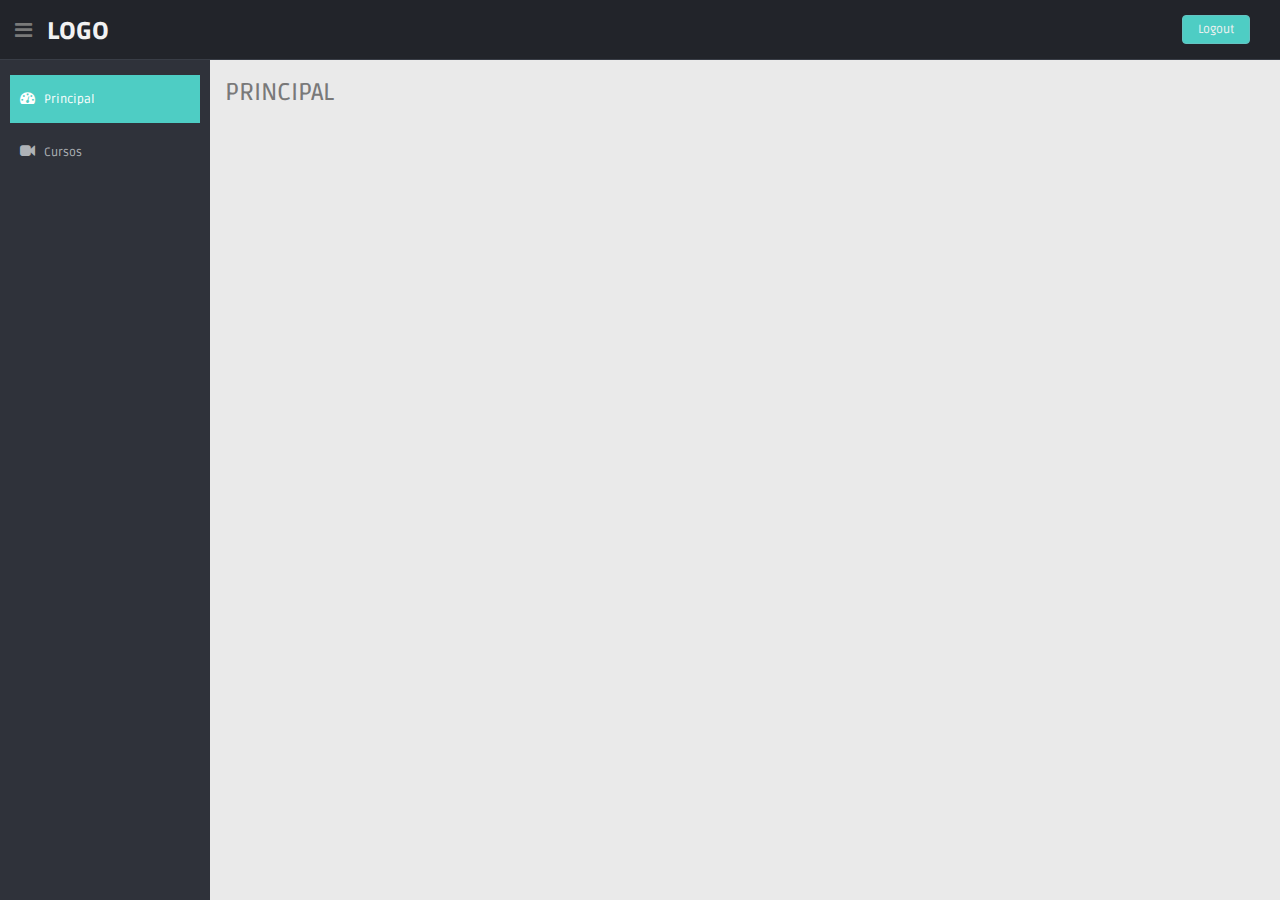
==== index.html @ 147995a6 "Criação Template" ====
<!DOCTYPE html>
<html lang="pt-br">

<head>
  <meta charset="utf-8">
  <meta name="viewport" content="width=device-width, initial-scale=1.0">

  <title>Principal</title>

  <link href="lib/bootstrap/css/bootstrap.min.css" rel="stylesheet">
  <link href="lib/font-awesome/css/font-awesome.css" rel="stylesheet" />
  
  <link href="css/style.css" rel="stylesheet">
  
 
</head>

<body>
  <section id="container">
    <!--header start-->
    <header class="header black-bg">
      <div class="sidebar-toggle-box">
        <div class="fa fa-bars tooltips" data-placement="right" data-original-title="Menu"></div>
      </div>
      <!--logo start-->
      <a href="#" class="logo"><b>LOGO</b></a>
      <!--logo end-->
      <div class="nav notify-row" id="top_menu">
      </div>
      <div class="top-menu">
        <ul class="nav pull-right top-menu">
          <li><a class="logout" href="#">Logout</a></li>
        </ul>
      </div>
    </header>
    <!--header end-->
    <!-- **********************************************************************************************************************************************************
        MAIN SIDEBAR MENU
        *********************************************************************************************************************************************************** -->
    <!--sidebar start-->
    <aside>
      <div id="sidebar" class="nav-collapse ">
        <!-- sidebar menu start-->
        <ul class="sidebar-menu" id="nav-accordion">
          <li class="mt">
            <a class="active" href="index.html">
              <i class="fa fa-dashboard"></i>
              <span>Principal</span>
              </a>
          </li>
          <li>
            <a href="#">
              <i class="fa fa-video-camera"></i>
              <span>Cursos </span>
              </a>
          </li>
        </ul>
        <!-- sidebar menu end-->
      </div>
    </aside>
    <!--sidebar end-->
    <!-- **********************************************************************************************************************************************************
        MAIN CONTENT
        *********************************************************************************************************************************************************** -->
    <!--main content start-->
    <section id="main-content">
      <section class="wrapper">
        <div class="row">
          <div class="col-lg-12 main-chart">
            
            <div class="border-head">
              <h3>PRINCIPAL</h3>
            </div>
            <div class="row mt">
              <!-- body -->
            </div>
          </div>
        </div>
      </section>
    </section>
    <!--main content end-->
  </section>
  
  <script src="lib/jquery/jquery.min.js"></script>
  <script src="lib/common-scripts.js"></script>
 
  
</body>

</html>
---- css/style.css ----
@import url(http://fonts.googleapis.com/css?family=Ruda:400,700,900);


body {
    color: #797979;
	background: #eaeaea;
    font-family: 'Ruda', sans-serif;
    padding: 0px !important;
    margin: 0px !important;
    font-size:13px;
}

ul li {
    list-style: none;
}

a, a:hover, a:focus {
    text-decoration: none;
    outline: none;
}
::selection {

    background: #4ECDC4;
    color: #fff;
}
::-moz-selection {
    background: #4ECDC4;
    color: #fff;
}

#container {
    width: 100%;
    height: 100%;
}


.bg-theme {
	background-color: #4ECDC4;
}

.bg-theme02 {
	background-color: #ac92ec;
}

.bg-theme03 {
  background-color: #48cfad;
}

.bg-theme04 {
  background-color: #ed5565;
}
/*Theme Buttons*/

.btn-theme {
  color: #fff;
  background-color: #4ECDC4;
  border-color: #48bcb4;
}
.btn-theme:hover,
.btn-theme:focus,
.btn-theme:active,
.btn-theme.active,
.open .dropdown-toggle.btn-theme {
  color: #fff;
  background-color: #48bcb4;
  border-color: #48bcb4;
}

.btn-theme02 {
  color: #fff;
  background-color: #ac92ec;
  border-color: #967adc;
}
.btn-theme02:hover,
.btn-theme02:focus,
.btn-theme02:active,
.btn-theme02.active,
.open .dropdown-toggle.btn-theme02 {
  color: #fff;
  background-color: #967adc;
  border-color: #967adc;
}

.btn-theme03 {
  color: #fff;
  background-color: #48cfad;
  border-color: #37bc9b;
}
.btn-theme03:hover,
.btn-theme03:focus,
.btn-theme03:active,
.btn-theme03.active,
.open .dropdown-toggle.btn-theme03 {
  color: #fff;
  background-color: #37bc9b;
  border-color: #37bc9b;
}

.btn-theme04 {
  color: #fff;
  background-color: #ed5565;
  border-color: #da4453;
}
.btn-theme04:hover,
.btn-theme04:focus,
.btn-theme04:active,
.btn-theme04.active,
.open .dropdown-toggle.btn-theme04 {
  color: #fff;
  background-color: #da4453;
  border-color: #da4453;
}

.btn-clear-g {
	color: #48bcb4;
	background: transparent;
	border-color: #48bcb4;
}

.btn-clear-g:hover {
	color: white;
}

hr {
  margin-top: 20px;
  margin-bottom: 20px;
  border: 0;
  border-top: 1px solid #797979;
}



/*Helpers*/

.centered {
	text-align: center;
}

.goleft {
	text-align: left;
}

.goright {
	text-align: right;
}

.mt {
	margin-top: 25px;
}

.mb {
	margin-bottom: 25px;
}


.no-padding {
	padding: 0 !important;
}

.no-margin {
	margin: 0 !important;
}



.label-theme {
	background-color: #4ECDC4;
}

.bg-theme {
	background-color: #4ECDC4;
}

ul.top-menu > li > .logout {
	color: #f2f2f2;
	font-size: 12px;
	border-radius: 4px;
	-webkit-border-radius: 4px;
	border: 1px solid #64c3c2 !important;
	padding: 5px 15px;
	margin-right: 15px;
	background: #4ECDC4;
	margin-top: 15px;
}


/*sidebar navigation*/

#sidebar {
    width: 210px;
    height: 100%;
    position: fixed;
    background: #2f323a;
}

#sidebar h5 {
	color: #f2f2f2;
	font-weight: 700;
}

#sidebar ul li {
    position: relative;
}

#sidebar .sub-menu > .sub li  {
    padding-left: 32px;
}

#sidebar .sub-menu > .sub li:last-child {
    padding-bottom: 10px;
}



.nav-collapse.collapse {
    display: inline;
}

ul.sidebar-menu , ul.sidebar-menu li ul.sub{
    margin: -2px 0 0;
    padding: 0;
}

ul.sidebar-menu {
    margin-top: 75px;
}

#sidebar > ul > li > ul.sub {
    display: none;
}

#sidebar > ul > li.active > ul.sub, #sidebar > ul > li > ul.sub > li > a {
    display: block;
}

ul.sidebar-menu li ul.sub li{
    background: #2f323a;
    margin-bottom: 0;
    margin-left: 0;
    margin-right: 0;
}

ul.sidebar-menu li ul.sub li:last-child{
    border-radius: 0 0 4px 4px;
    -webkit-border-radius: 0 0 4px 4px;
}

ul.sidebar-menu li ul.sub li a {
    font-size: 12px;
    padding: 6px 0;
    line-height: 35px;
    height: 35px;
    -webkit-transition: all 0.3s ease;
    -moz-transition: all 0.3s ease;
    -o-transition: all 0.3s ease;
    -ms-transition: all 0.3s ease;
    transition: all 0.3s ease;
    color: #aeb2b7;
}

ul.sidebar-menu li ul.sub li a:hover {
	color: white;
	background: transparent;
}

ul.sidebar-menu li ul.sub li.active a {
    color: #4ECDC4;
    -webkit-transition: all 0.3s ease;
    -moz-transition: all 0.3s ease;
    -o-transition: all 0.3s ease;
    -ms-transition: all 0.3s ease;
    transition: all 0.3s ease;
    display: block;
}

ul.sidebar-menu li{
    /*line-height: 20px !important;*/
    margin-bottom: 5px;
    margin-left:10px;
    margin-right:10px;
}

ul.sidebar-menu li.sub-menu{
    line-height: 15px;
}

ul.sidebar-menu li a span{
    display: inline-block;
}

ul.sidebar-menu li a{
    color: #aeb2b7;
    text-decoration: none;
    display: block;
    padding: 15px 0 15px 10px;
    font-size: 12px;
    outline: none;
    -webkit-transition: all 0.3s ease;
    -moz-transition: all 0.3s ease;
    -o-transition: all 0.3s ease;
    -ms-transition: all 0.3s ease;
    transition: all 0.3s ease;
}

ul.sidebar-menu li a.active, ul.sidebar-menu li a:hover, ul.sidebar-menu li a:focus {
    background: #4ECDC4;
    color: #fff;
    display: block;

    -webkit-transition: all 0.3s ease;
    -moz-transition: all 0.3s ease;
    -o-transition: all 0.3s ease;
    -ms-transition: all 0.3s ease;
    transition: all 0.3s ease;
}


ul.sidebar-menu li a i {
    font-size: 15px;
    padding-right: 6px;
}

ul.sidebar-menu li a:hover i, ul.sidebar-menu li a:focus i {
    color: #fff;
}

ul.sidebar-menu li a.active i {
    color: #fff;
}


.mail-info, .mail-info:hover {
    margin: -3px 6px 0 0;
    font-size: 11px;
}

/* MAIN CONTENT CONFIGURATION */
#main-content {
    margin-left: 210px;
}

.header, .footer {
    min-height: 60px;
    padding: 0 15px;
}

.header {
    position: fixed;
    left: 0;
    right: 0;
    z-index: 1002;
}

.black-bg {
    background: #22242a;
    border-bottom: 1px solid #393d46;
}

.wrapper {
    display: inline-block;
    margin-top: 60px;
    padding-left: 15px;
    padding-right: 15px;
    padding-bottom: 15px;
    padding-top: 0px;
    width: 100%;
}

a.logo {
    font-size: 24px;
    color: #f2f2f2;
    float: left;
    margin-top: 15px;
    text-transform: uppercase;
}

a.logo b {
    font-weight: 900;
}

a.logo:hover, a.logo:focus {
    text-decoration: none;
    outline: none;
}

a.logo span {
    color: #4ECDC4;
}


/*notification*/
#top_menu .nav > li, ul.top-menu > li {
    float: left;
}

.notify-row {
    float: left;
    margin-top: 15px;
    margin-left: 92px;
}

.notify-row .notification span.label {
    display: inline-block;
    height: 18px;
    width: 20px;
    padding: 5px;
}

ul.top-menu > li > a {
    color: #666666;
    font-size: 16px;
    border-radius: 4px;
    -webkit-border-radius: 4px;
    border:1px solid #666666 !important;
    padding: 2px 6px;
    margin-right: 15px;
}

ul.top-menu > li > a:hover, ul.top-menu > li > a:focus {
    border:1px solid #b6b6b6 !important;
    background-color: transparent !important;
    border-color: #b6b6b6 !important;
    text-decoration: none;
    border-radius: 4px;
    -webkit-border-radius: 4px;
    color: #b6b6b6 !important;
}

.notify-row .badge {
    position: absolute;
    right: -10px;
    top: -10px;
    z-index: 100;
}

.dropdown-menu.extended {
    max-width: 300px !important;
    min-width: 160px !important;
    top: 42px;
    width: 235px !important;
    padding: 0;
    box-shadow: 0 2px 5px rgba(0, 0, 0, 0.176) !important;
    border: none !important;
    border-radius: 4px;
    -webkit-border-radius: 4px;
}

@media screen and (-webkit-min-device-pixel-ratio:0) {
    /* Safari and Chrome */
    .dropdown-menu.extended  {
        box-shadow: 0 2px 8px rgba(0, 0, 0, 0.176) !important;
    };
    }

.dropdown-menu.extended li p {
    background-color: #F1F2F7;
    color: #666666;
    margin: 0;
    padding: 10px;
    border-radius: 4px 4px 0px 0px;
    -webkit-border-radius: 4px 4px 0px 0px;
}

.dropdown-menu.extended li p.green {
    background-color: #4ECDC4;
    color: #fff;
}

.dropdown-menu.extended li p.yellow {
    background-color: #fcb322;
    color: #fff;
}

.dropdown-menu.extended li a {
    border-bottom: 1px solid #EBEBEB !important;
    font-size: 12px;
    list-style: none;
}

.dropdown-menu.extended li a {
    padding: 15px 10px !important;
    width: 100%;
    display: inline-block;
}

.dropdown-menu.extended li a:hover {
    background-color: #F7F8F9 !important;
    color: #2E2E2E;
}

.dropdown-menu.tasks-bar .task-info .desc {
    font-size: 13px;
    font-weight: normal;
}

.dropdown-menu.tasks-bar .task-info .percent {
    display: inline-block;
    float: right;
    font-size: 13px;
    font-weight: 600;
    padding-left: 10px;
    margin-top: -4px;
}

.dropdown-menu.extended .progress {
    margin-bottom: 0 !important;
    height: 10px;
}

.dropdown-menu.inbox li a .photo img {
    border-radius: 2px 2px 2px 2px;
    float: left;
    height: 40px;
    margin-right: 4px;
    width: 40px;
}

.dropdown-menu.inbox li a .subject {
    display: block;
}

.dropdown-menu.inbox li a .subject .from {
    font-size: 12px;
    font-weight: 600;
}

.dropdown-menu.inbox li a .subject .time {
    font-size: 11px;
    font-style: italic;
    font-weight: bold;
    position: absolute;
    right: 5px;
}

.dropdown-menu.inbox li a .message {
    display: block !important;
    font-size: 11px;
}

.top-nav  {
    margin-top: 7px;
}

.top-nav ul.top-menu > li .dropdown-menu.logout {
    width: 268px !important;

}

.top-nav li.dropdown .dropdown-menu {
    float: right;
    right: 0;
    left: auto;
}

.dropdown-menu.extended.logout > li {
    float: left;
    text-align: center;
    width: 33.3%;
}

.dropdown-menu.extended.logout > li:last-child {
    float: left;
    text-align: center;
    width: 100%;
    background: #a9d96c;
    border-radius: 0 0 3px 3px;
}

.dropdown-menu.extended.logout > li:last-child > a, .dropdown-menu.extended.logout > li:last-child > a:hover {
    color: #fff;
    border-bottom: none !important;
    text-transform: uppercase;
}

.dropdown-menu.extended.logout > li:last-child > a:hover > i{
    color: #fff;
}

.dropdown-menu.extended.logout > li > a {
    color: #a4abbb;
    border-bottom: none !important;
}

.full-width .dropdown-menu.extended.logout > li > a:hover {
    background: none !important;
    color: #50c8ea !important;
}

.dropdown-menu.extended.logout > li > a:hover {
    background: none !important;
}

.dropdown-menu.extended.logout > li > a:hover i {
    color: #50c8ea;
}

.dropdown-menu.extended.logout > li > a i {
    font-size: 17px;
}

.dropdown-menu.extended.logout > li > a > i {
    display: block;
}

.top-nav ul.top-menu > li > a {
    border: 1px solid #eeeeee;
    border-radius: 4px;
    -webkit-border-radius: 4px;
    padding: 6px;
    background: none;
    margin-right: 0;
}
.top-nav ul.top-menu > li {
    margin-left: 10px;
}

.top-nav ul.top-menu > li > a:hover, .top-nav ul.top-menu > li > a:focus {
    border:1px solid #F1F2F7;
    background: #F1F2F7;

}

.top-nav .dropdown-menu.extended.logout {
    top: 50px;
}

.top-nav .nav .caret {
    border-bottom-color: #A4AABA;
    border-top-color: #A4AABA;
}
.top-nav ul.top-menu > li > a:hover .caret {
    border-bottom-color: #000;
    border-top-color: #000;
}

.log-arrow-up {
    background: url("../img/arrow-up.png") no-repeat;
    width: 20px;
    height: 11px;
    position: absolute;
    right: 20px;
    top: -10px;
}

/*----*/

.notify-arrow {
    border-style: solid;
    border-width: 0 9px 9px;
    height: 0;
    margin-top: 0;
    opacity: 0;
    position: absolute;
    left: 7px;
    top: -18px;
    transition: all 0.25s ease 0s;
    width: 0;
    z-index: 10;
    margin-top: 10px;
    opacity: 1;
}

.notify-arrow-yellow {
    border-color: transparent transparent #FCB322;
    border-bottom-color: #FCB322 !important;
    border-top-color: #FCB322 !important;
}
.notify-arrow-green {
    border-color: transparent transparent #4ECDC4;
    border-bottom-color: #4ECDC4 !important;
    border-top-color: #4ECDC4 !important;
}



/*--sidebar toggle---*/

.sidebar-toggle-box {
    float: left;
    padding-right: 15px;
    margin-top: 20px;
}

.sidebar-toggle-box .fa-bars {
    cursor: pointer;
    display: inline-block;
    font-size: 20px;
}


.sidebar-closed > #sidebar > ul {
    display: none;
}

.sidebar-closed #main-content {
    margin-left: 0px;
}

.sidebar-closed #sidebar {
    margin-left: -180px;
}
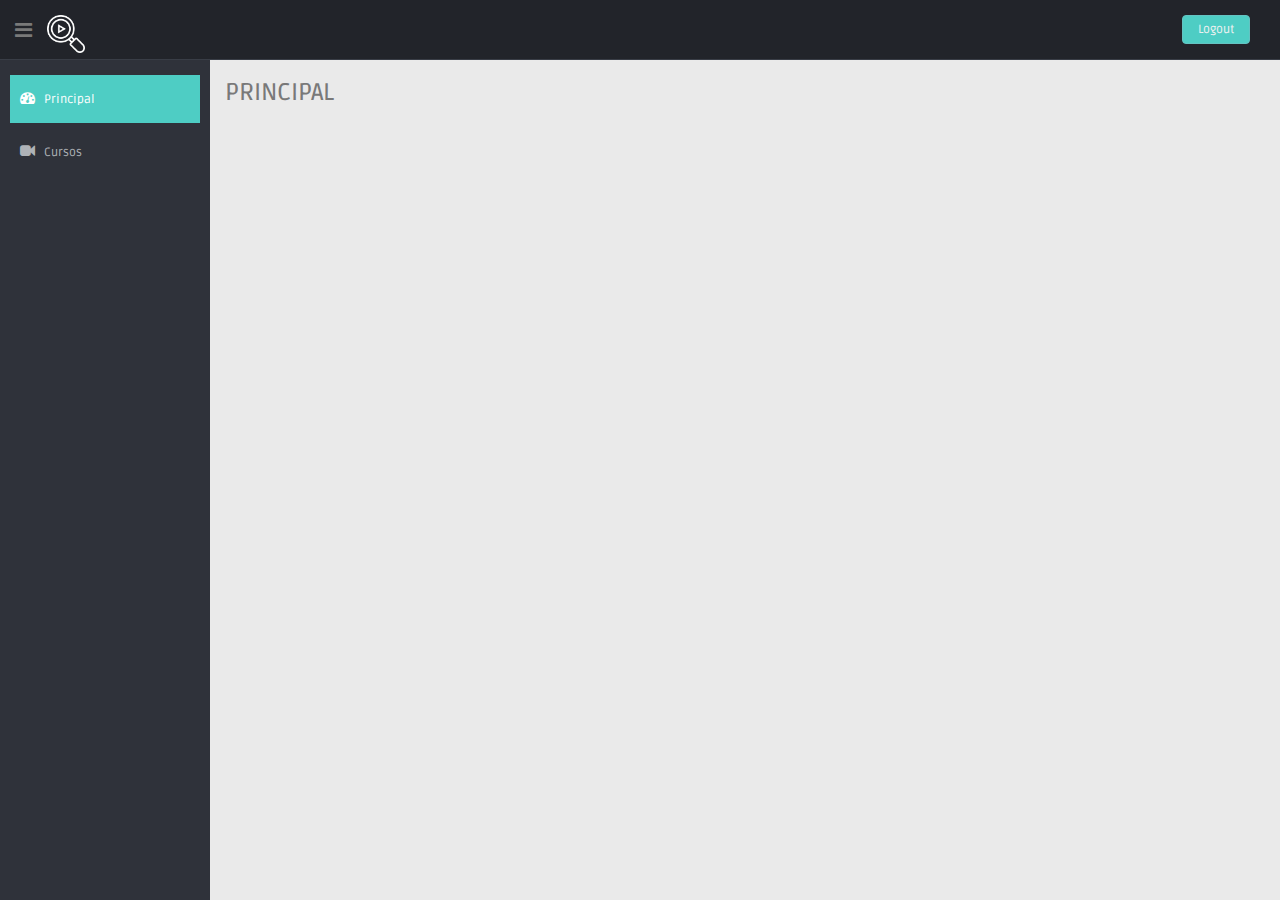
==== commit c85c4a7b: "logo" ====
--- a/index.html
+++ b/index.html
@@ -23,7 +23,7 @@
         <div class="fa fa-bars tooltips" data-placement="right" data-original-title="Menu"></div>
       </div>
       <!--logo start-->
-      <a href="#" class="logo"><b>LOGO</b></a>
+	  <img src="img/logo.png" style="width: 38px;float: left;margin-top: 15px;">
       <!--logo end-->
       <div class="nav notify-row" id="top_menu">
       </div>
